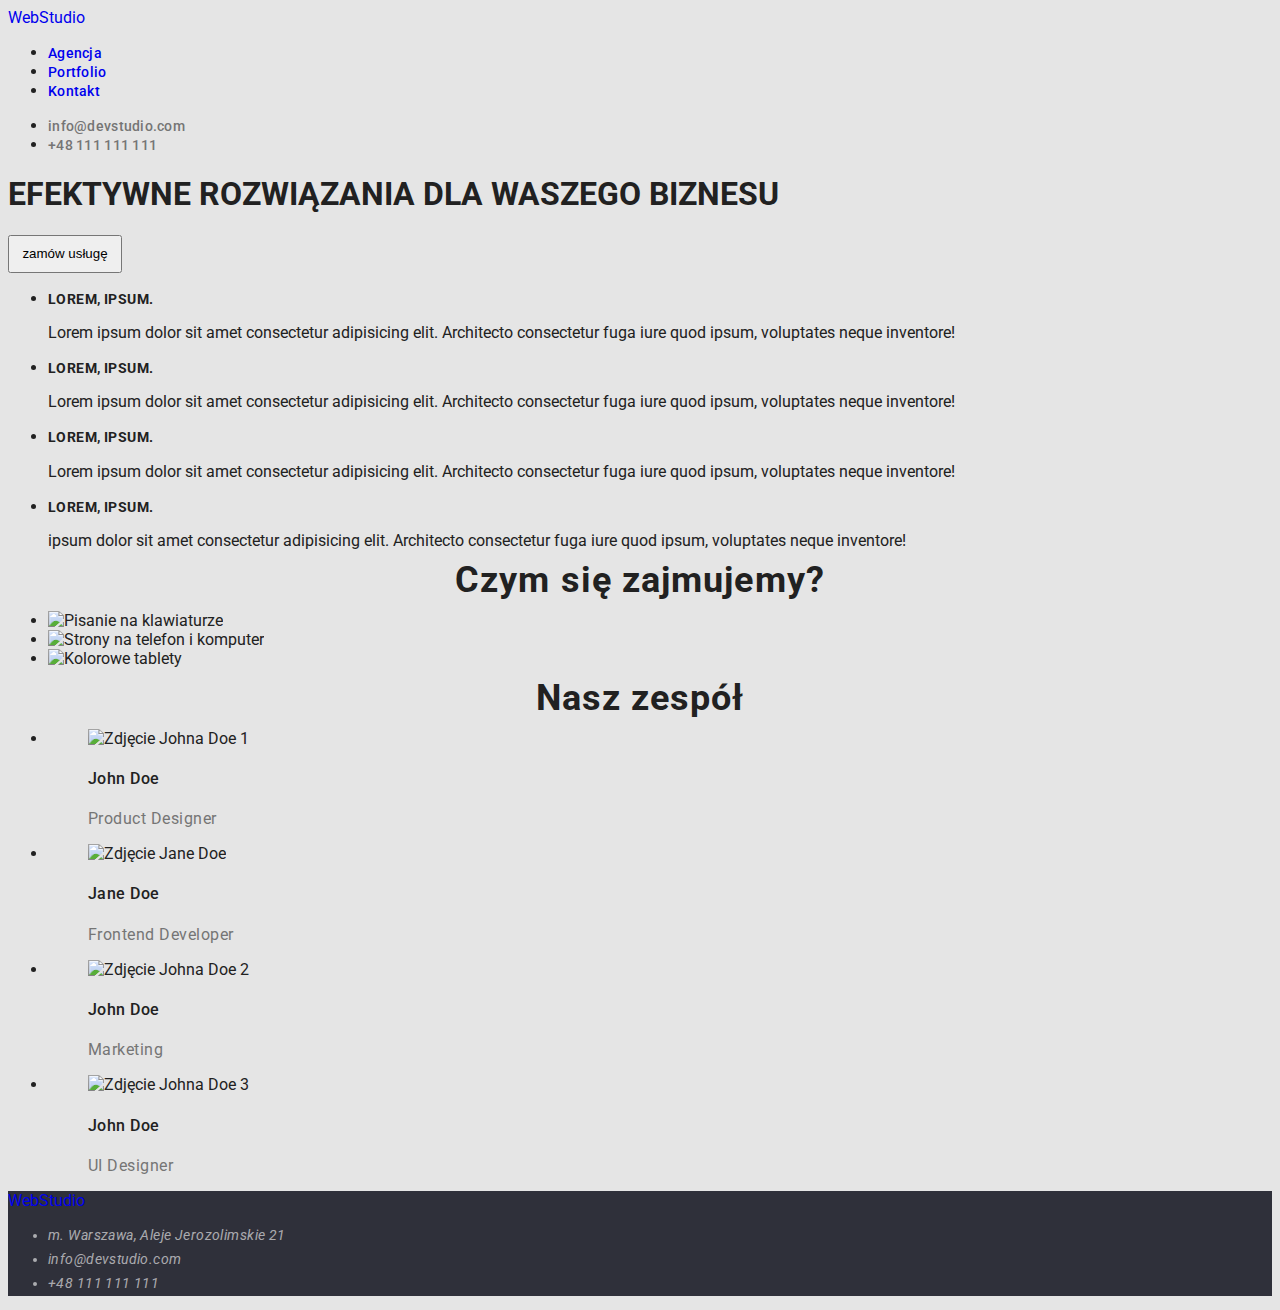
==== index.html @ ef979048 "poprawa linku" ====
<!--Walidator sugeruje, że podział na <section> jest niepotrzebny.-->
<!DOCTYPE html>
<html lang="pl">
  <head>
    <meta charset="UTF-8" />
    <meta http-equiv="X-UA-Compatible" content="IE=edge" />
    <meta name="viewport" content="width=device-width, initial-scale=1.0" />
    <title>Studio</title>
    <link rel="stylesheet" href="/css/styles.css" />
    <link rel="preconnect" href="https://fonts.googleapis.com" />
    <link rel="preconnect" href="https://fonts.gstatic.com" crossorigin />
    <link
      href="https://fonts.googleapis.com/css2?family=Raleway:wght@700&family=Roboto:ital,wght@0,400;0,500;0,700;0,900;1,400;1,500;1,700;1,900&display=swap"
      rel="stylesheet"
    />
  </head>

  <body>
    <header>
      <!--Logo w <header> i stopce to link z tekstem, a nie obraz.-->
      <a href="/">WebStudio</a>
      <nav>
        <!-- Nawigacja do innych sekcji -->
        <ul>
          <li><a href="index.html">Agencja</a></li>
          <li><a href="portfolio.html">Portfolio</a></li>
          <li><a href="#kontakt">Kontakt</a></li>
        </ul>
      </nav>
      <ul class="contact">
        <!-- Link do adresu e-mail  -->
        <li><a href="mailto:info@devstudio.com">info@devstudio.com</a></li>
        <!-- Link do numeru telefonu -->
        <li><a href="tel:+48111111111">+48 111 111 111</a></li>
      </ul>

      <div>
        <h1>Efektywne rozwiązania dla waszego biznesu</h1>
        <button type="button">zamów usługę</button>
      </div>
    </header>
    <!--W końcu tu tabela czy lista?-->
    <section>
      <ul>
        <li>
          <h3>Lorem, ipsum.</h3>
          <p>
            Lorem ipsum dolor sit amet consectetur adipisicing elit. Architecto
            consectetur fuga iure quod ipsum, voluptates neque inventore!
          </p>
        </li>
        <li>
          <h3>Lorem, ipsum.</h3>
          <p>
            Lorem ipsum dolor sit amet consectetur adipisicing elit. Architecto
            consectetur fuga iure quod ipsum, voluptates neque inventore!
          </p>
        </li>
        <li>
          <h3>Lorem, ipsum.</h3>

          <p>
            Lorem ipsum dolor sit amet consectetur adipisicing elit. Architecto
            consectetur fuga iure quod ipsum, voluptates neque inventore!
          </p>
        </li>
        <li>
          <h3>Lorem, ipsum.</h3>

          <p>
            ipsum dolor sit amet consectetur adipisicing elit. Architecto
            consectetur fuga iure quod ipsum, voluptates neque inventore!
          </p>
        </li>
      </ul>
    </section>
    <section>
      <h2>Czym się zajmujemy?</h2>
      <ul>
        <li>
          <img
          src="https://github.com/MBojarska/goit-markup-hw-01/blob/main/images/images/taskbox1sq.jpg?raw=true"
          alt="Pisanie na klawiaturze" width="370" height="294" />
        </li>
        <li>
          <img
            src="https://github.com/MBojarska/goit-markup-hw-01/blob/main/images/images/taskbox2sq.jpg?raw=true"
            alt="Strony na telefon i komputer"
            width="370"
            height="294"
          />
        </li>
        <li>
          <img
            src="https://github.com/MBojarska/goit-markup-hw-01/blob/main/images/images/taskbox3sq.jpg?raw=true"
            alt="Kolorowe tablety"
            width="370"
            height="294"
          />
        </li>
      </ul>
    </section>
    <section>
      <h2 id="agencja">Nasz zespół</h2>
      <ul class="our-team">
        <li>
          <figure>
            <img
              src="https://github.com/MBojarska/goit-markup-hw-01/blob/main/images/images/johndoe1sq.jpg?raw=true"
              alt="Zdjęcie Johna Doe 1"
              width="260"
              height="270"
            />
            <figcaption>
              <h4>John Doe</h4>
              <p>Product Designer</p>
            </figcaption>
          </figure>
        </li>
        <li>
          <figure>
            <img
              src="https://github.com/MBojarska/goit-markup-hw-01/blob/main/images/images/janedoesq.jpg?raw=true"
              alt="Zdjęcie Jane Doe"
              width="260"
              height="270"
            />
            <figcaption>
              <h4>Jane Doe</h4>
              <p>Frontend Developer</p>
            </figcaption>
          </figure>
        </li>
        <li>
          <figure>
            <img
              src="https://github.com/MBojarska/goit-markup-hw-01/blob/main/images/images/johndoe2sq.jpg?raw=true"
              alt="Zdjęcie Johna Doe 2"
              width="260"
              height="270"
            />
            <figcaption>
              <h4>John Doe</h4>
              <p>Marketing</p>
            </figcaption>
          </figure>
        </li>
        <li>
          <figure>
            <img
              src="https://github.com/MBojarska/goit-markup-hw-01/blob/main/images/images/johndoe3sq.jpg?raw=true"
              alt="Zdjęcie Johna Doe 3"
              width="260"
              height="270"
            />
            <figcaption>
              <h4>John Doe</h4>
              <p>UI Designer</p>
            </figcaption>
          </figure>
        </li>
      </ul>
    </section>
    <footer>
      <a href="/">WebStudio</a>
      <address id="kontakt">
        <ul class="contact-footer">
          <li>m. Warszawa, Aleje Jerozolimskie 21</li>
          <!-- Link do adresu e-mail  -->
          <li><a href="mailto:info@devstudio.com">info@devstudio.com</a></li>
          <!-- Link do numeru telefonu -->
          <li><a href="tel:+48111111111">+48 111 111 111</a></li>
        </ul>
      </address>
    </footer>
  </body>
</html>
---- css/styles.css ----
body {
  background-color: #e5e5e5;
  color: #212121;
  font-family: "Roboto", "Raleway", sans-serif;
}
h1 {
  text-transform: uppercase;
}
a {
  text-decoration: none;
}
a:visited {
  color: #212121;
}
button {
  width: 114px;
  height: 38px;
  left: 639px;
  top: 174px;
  cursor: pointer;
}

button:hover {
  background: #2196f3;
  /* shadow-middle */
  width: 114px;
  height: 38px;
  left: 639px;
  top: 174px;
  box-shadow: 0px 3px 1px rgba(0, 0, 0, 0.1), 0px 1px 2px rgba(0, 0, 0, 0.08),
    0px 2px 2px rgba(0, 0, 0, 0.12);
  border-radius: 4px;
}
button:focus {
  background: #2196f3;
  /* shadow-middle */
  width: 114px;
  height: 38px;
  left: 639px;
  top: 174px;
  box-shadow: 0px 3px 1px rgba(0, 0, 0, 0.1), 0px 1px 2px rgba(0, 0, 0, 0.08),
    0px 2px 2px rgba(0, 0, 0, 0.12);
  border-radius: 4px;
}
nav a {
  font-family: "Roboto";
  font-weight: 500;
  font-size: 14px;
  line-height: 1.15;
  letter-spacing: 0.02em;
}
nav a:focus {
  font-family: "Roboto";
  font-weight: 500;
  font-size: 14px;
  line-height: 1.15;
  letter-spacing: 0.02em;

  color: #2196f3;
}
nav a:hover {
  font-family: "Roboto";
  font-weight: 500;
  font-size: 14px;
  line-height: 1.15;
  letter-spacing: 0.02em;

  color: #2196f3;
}
.contact a {
  font-family: "Roboto";
  font-weight: 500;
  font-size: 14px;
  line-height: 1.15;
  letter-spacing: 0.02em;
  color: #757575;
}
.contact a:visited {
  color: #757575;
}
.contact a:hover {
  font-family: "Roboto";
  font-weight: 500;
  font-size: 14px;
  line-height: 1.15;
  letter-spacing: 0.02em;

  color: #2196f3;
}
.contact a:focus {
  font-family: "Roboto";
  font-weight: 500;
  font-size: 14px;
  line-height: 1.15;
  letter-spacing: 0.02em;

  color: #2196f3;
}

h2 {
  font-family: "Roboto";
  font-weight: 700;
  font-size: 36px;
  line-height: 1.16px;
  text-align: center;
  letter-spacing: 0.03em;
}

h3 {
  font-family: "Roboto";
  font-weight: 700;
  font-size: 14px;
  line-height: 1.16;
  letter-spacing: 0.03em;
  text-transform: uppercase;
}
.our-team h4 {
  font-family: "Roboto";
  font-weight: 500;
  font-size: 16px;
  line-height: 1.19;
  /* identical to box height */
  letter-spacing: 0.03em;
}
.our-team p {
  font-family: "Roboto";
  font-size: 16px;
  line-height: 1.19;
  /* identical to box height */

  letter-spacing: 0.03em;

  color: #757575;
}
.projects h4 {
  font-family: "Roboto";
  font-weight: 700;
  font-size: 18px;
  line-height: 2;
  /* identical to box height, or 200% */

  letter-spacing: 0.06em;
}

.projects p {
  font-family: "Roboto";
  font-size: 16px;
  line-height: 1.8;
  /* identical to box height, or 188% */

  letter-spacing: 0.03em;
}
.contact-footer {
  font-family: "Roboto";
  font-size: 14px;
  line-height: 1.71;
  /* or 171% */
  letter-spacing: 0.03em;
  color: rgba(255, 255, 255, 0.6);
}
.contact-footer a {
  font-family: "Roboto";
  font-size: 14px;
  line-height: 1.71;
  /* or 171% */
  letter-spacing: 0.03em;
  color: rgba(255, 255, 255, 0.6);
}
.contact-footer a:visited {
  color: rgba(255, 255, 255, 0.6);
}
.contact-footer a:hover {
  font-family: "Roboto";
  font-size: 14px;
  line-height: 1.71;
  /* or 171% */
  letter-spacing: 0.03em;
  color: rgba(255, 255, 255, 0.6);

  color: #2196f3;
}
.contact-footer a:focus {
  font-family: "Roboto";
  font-size: 14px;
  line-height: 1.71;
  /* or 171% */
  letter-spacing: 0.03em;
  color: rgba(255, 255, 255, 0.6);

  color: #2196f3;
}
footer {
  background: #2f303a;
}
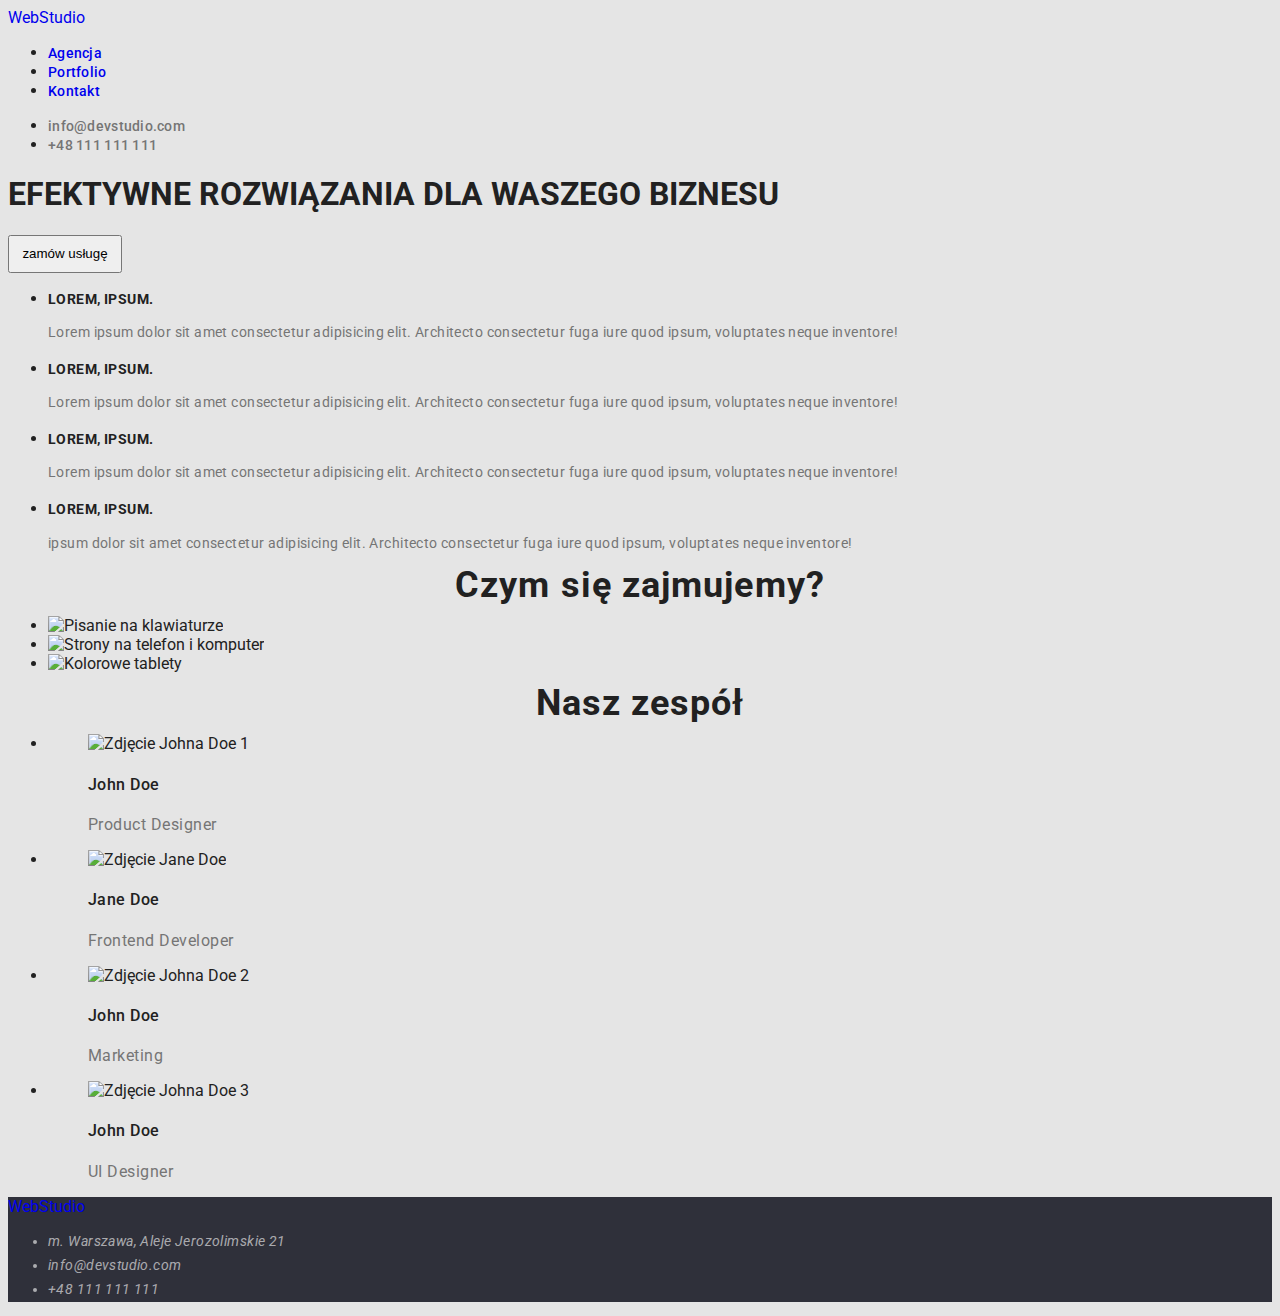
==== commit 4567f8a4: "kolejne drobne poprawki w CSS" ====
--- a/index.html
+++ b/index.html
@@ -41,7 +41,7 @@
     </header>
     <!--W końcu tu tabela czy lista?-->
     <section>
-      <ul>
+      <ul class="lorem">
         <li>
           <h3>Lorem, ipsum.</h3>
           <p>
@@ -79,8 +79,11 @@
       <ul>
         <li>
           <img
-          src="https://github.com/MBojarska/goit-markup-hw-01/blob/main/images/images/taskbox1sq.jpg?raw=true"
-          alt="Pisanie na klawiaturze" width="370" height="294" />
+            src="https://github.com/MBojarska/goit-markup-hw-01/blob/main/images/images/taskbox1sq.jpg?raw=true"
+            alt="Pisanie na klawiaturze"
+            width="370"
+            height="294"
+          />
         </li>
         <li>
           <img
--- a/css/styles.css
+++ b/css/styles.css
@@ -114,6 +114,14 @@
   letter-spacing: 0.03em;
   text-transform: uppercase;
 }
+.lorem p {
+  font-family: "Roboto";
+  font-size: 14px;
+  line-height: 1.71;
+  /* or 171% */
+  letter-spacing: 0.03em;
+  color: #757575;
+}
 .our-team h4 {
   font-family: "Roboto";
   font-weight: 500;
@@ -145,10 +153,11 @@
 .projects p {
   font-family: "Roboto";
   font-size: 16px;
-  line-height: 1.8;
+  line-height: 1.88;
   /* identical to box height, or 188% */
 
   letter-spacing: 0.03em;
+  color: #757575;
 }
 .contact-footer {
   font-family: "Roboto";
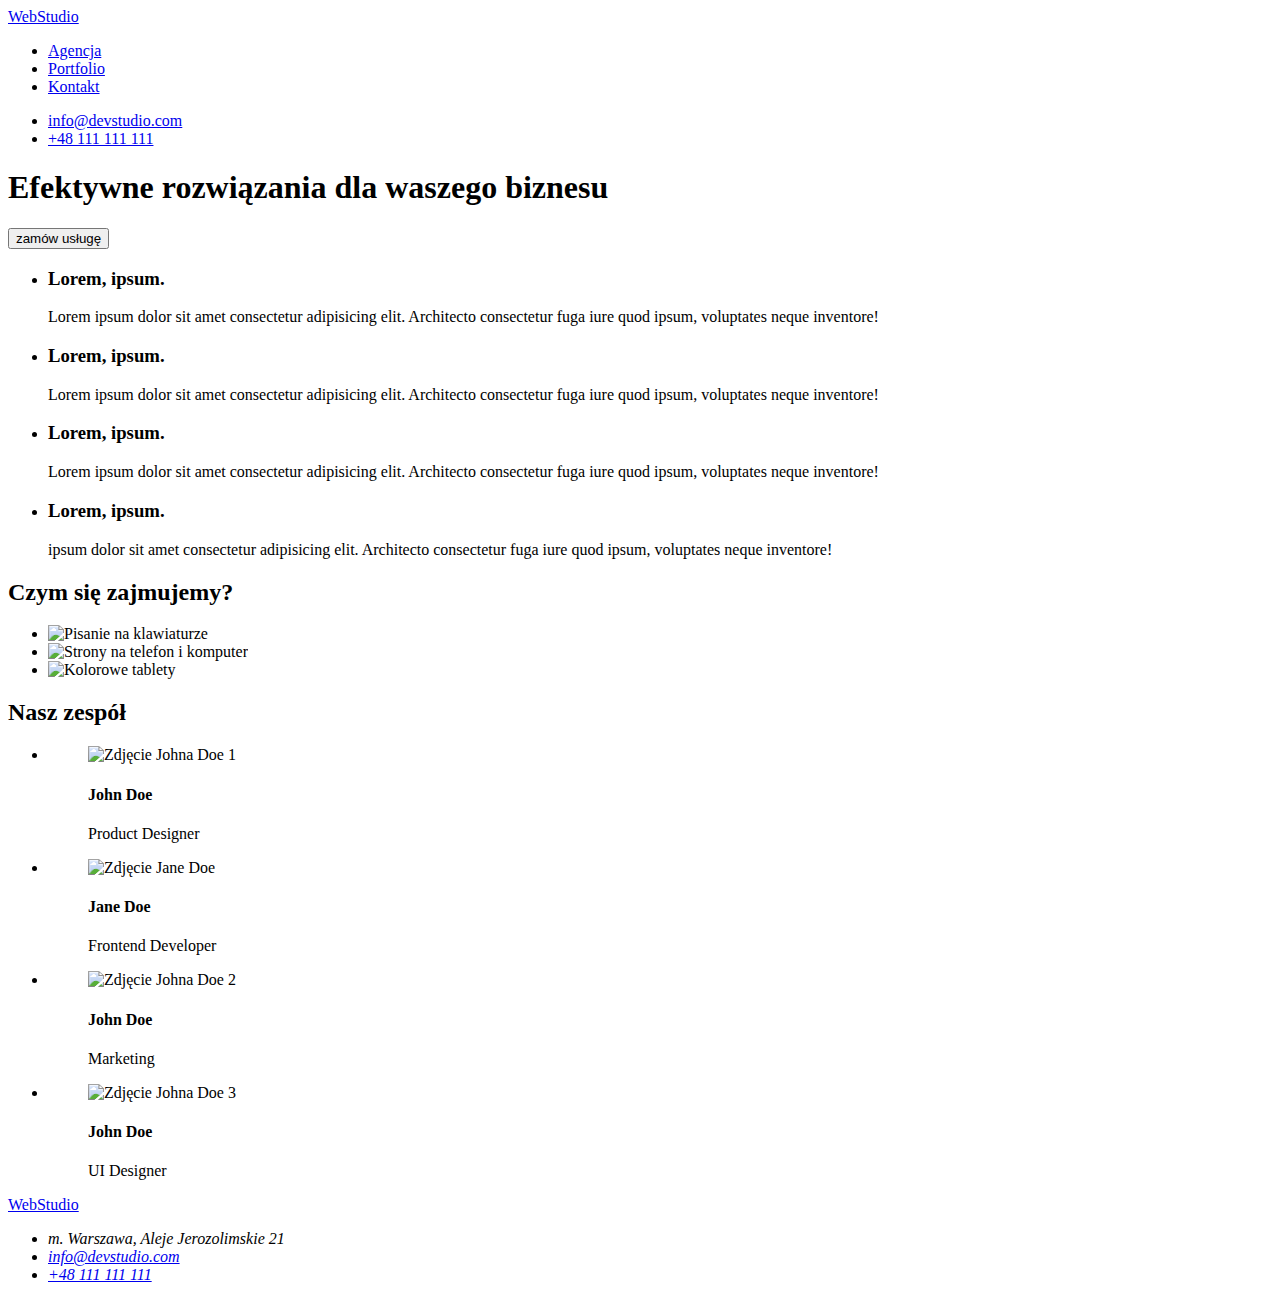
==== commit 9bfdeb6d: "linki" ====
--- a/index.html
+++ b/index.html
@@ -6,7 +6,7 @@
     <meta http-equiv="X-UA-Compatible" content="IE=edge" />
     <meta name="viewport" content="width=device-width, initial-scale=1.0" />
     <title>Studio</title>
-    <link rel="stylesheet" href="/css/styles.css" />
+    <link rel="stylesheet" href="styles.css" />
     <link rel="preconnect" href="https://fonts.googleapis.com" />
     <link rel="preconnect" href="https://fonts.gstatic.com" crossorigin />
     <link
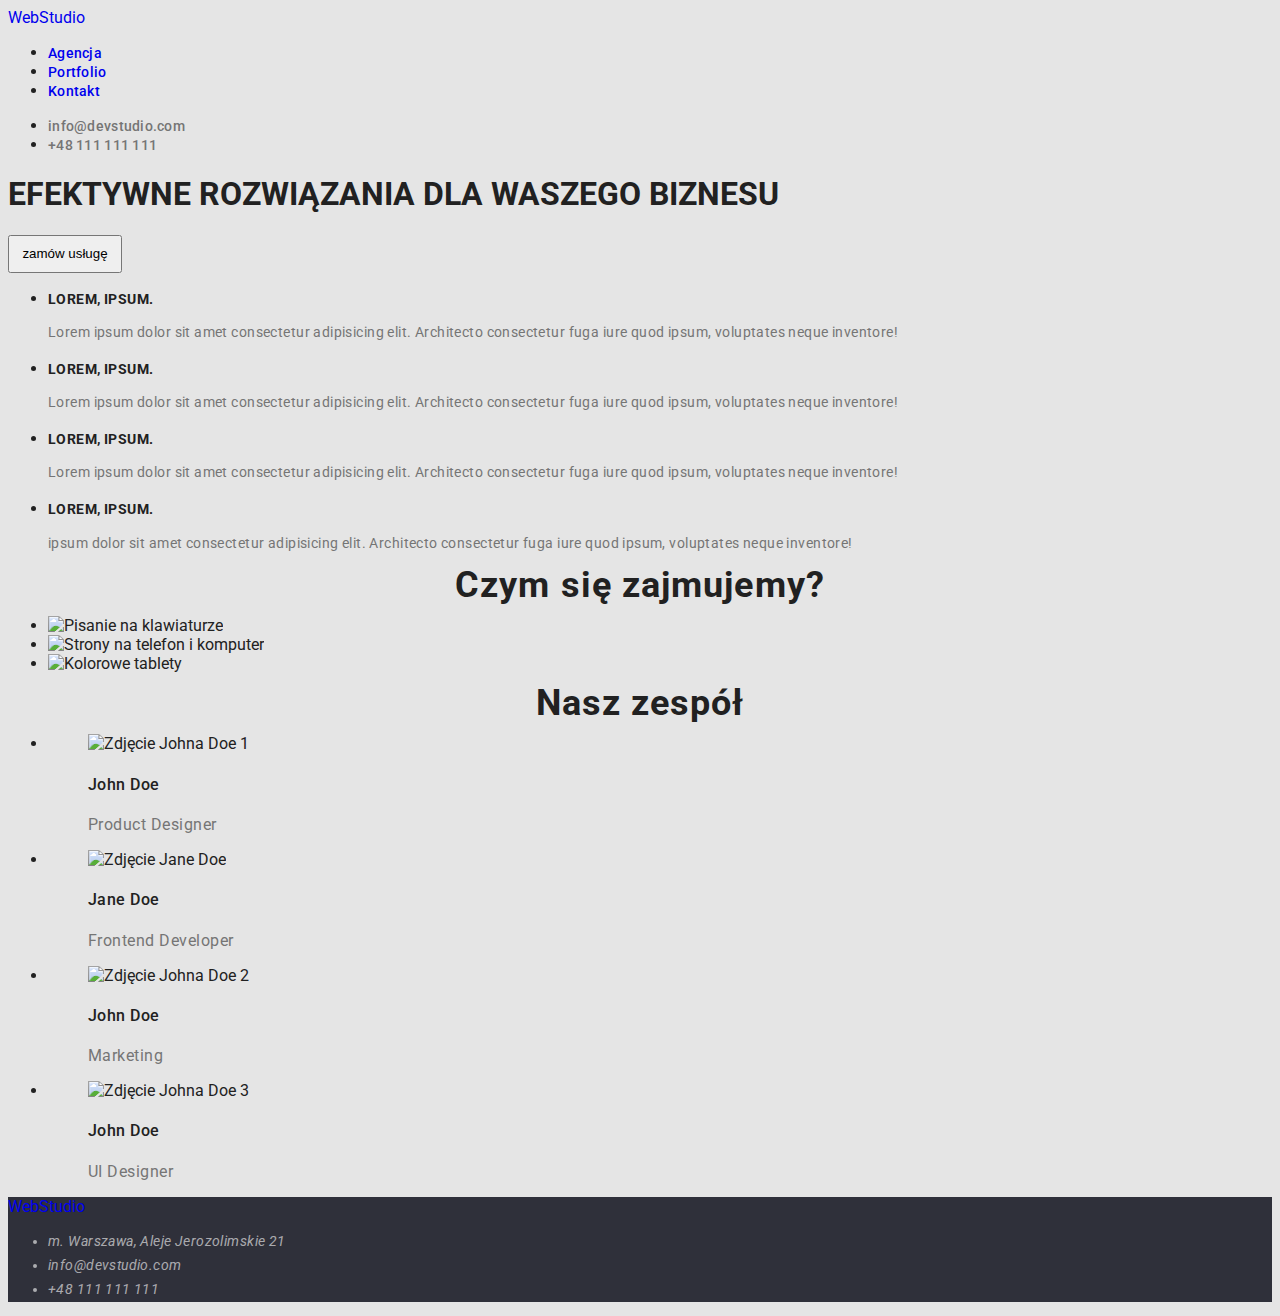
==== commit 9949824c: "css podpinanie" ====
--- a/index.html
+++ b/index.html
@@ -6,7 +6,7 @@
     <meta http-equiv="X-UA-Compatible" content="IE=edge" />
     <meta name="viewport" content="width=device-width, initial-scale=1.0" />
     <title>Studio</title>
-    <link rel="stylesheet" href="styles.css" />
+    <link rel="stylesheet" href="/css/styles.css" />
     <link rel="preconnect" href="https://fonts.googleapis.com" />
     <link rel="preconnect" href="https://fonts.gstatic.com" crossorigin />
     <link
--- a/css/styles.css
+++ b/css/styles.css
@@ -0,0 +1,203 @@
+body {
+  background-color: #e5e5e5;
+  color: #212121;
+  font-family: "Roboto", "Raleway", sans-serif;
+}
+h1 {
+  text-transform: uppercase;
+}
+a {
+  text-decoration: none;
+}
+a:visited {
+  color: #212121;
+}
+button {
+  width: 114px;
+  height: 38px;
+  left: 639px;
+  top: 174px;
+  cursor: pointer;
+}
+
+button:hover {
+  background: #2196f3;
+  /* shadow-middle */
+  width: 114px;
+  height: 38px;
+  left: 639px;
+  top: 174px;
+  box-shadow: 0px 3px 1px rgba(0, 0, 0, 0.1), 0px 1px 2px rgba(0, 0, 0, 0.08),
+    0px 2px 2px rgba(0, 0, 0, 0.12);
+  border-radius: 4px;
+}
+button:focus {
+  background: #2196f3;
+  /* shadow-middle */
+  width: 114px;
+  height: 38px;
+  left: 639px;
+  top: 174px;
+  box-shadow: 0px 3px 1px rgba(0, 0, 0, 0.1), 0px 1px 2px rgba(0, 0, 0, 0.08),
+    0px 2px 2px rgba(0, 0, 0, 0.12);
+  border-radius: 4px;
+}
+nav a {
+  font-family: "Roboto";
+  font-weight: 500;
+  font-size: 14px;
+  line-height: 1.15;
+  letter-spacing: 0.02em;
+}
+nav a:focus {
+  font-family: "Roboto";
+  font-weight: 500;
+  font-size: 14px;
+  line-height: 1.15;
+  letter-spacing: 0.02em;
+
+  color: #2196f3;
+}
+nav a:hover {
+  font-family: "Roboto";
+  font-weight: 500;
+  font-size: 14px;
+  line-height: 1.15;
+  letter-spacing: 0.02em;
+
+  color: #2196f3;
+}
+.contact a {
+  font-family: "Roboto";
+  font-weight: 500;
+  font-size: 14px;
+  line-height: 1.15;
+  letter-spacing: 0.02em;
+  color: #757575;
+}
+.contact a:visited {
+  color: #757575;
+}
+.contact a:hover {
+  font-family: "Roboto";
+  font-weight: 500;
+  font-size: 14px;
+  line-height: 1.15;
+  letter-spacing: 0.02em;
+
+  color: #2196f3;
+}
+.contact a:focus {
+  font-family: "Roboto";
+  font-weight: 500;
+  font-size: 14px;
+  line-height: 1.15;
+  letter-spacing: 0.02em;
+
+  color: #2196f3;
+}
+
+h2 {
+  font-family: "Roboto";
+  font-weight: 700;
+  font-size: 36px;
+  line-height: 1.16px;
+  text-align: center;
+  letter-spacing: 0.03em;
+}
+
+h3 {
+  font-family: "Roboto";
+  font-weight: 700;
+  font-size: 14px;
+  line-height: 1.16;
+  letter-spacing: 0.03em;
+  text-transform: uppercase;
+}
+.lorem p {
+  font-family: "Roboto";
+  font-size: 14px;
+  line-height: 1.71;
+  /* or 171% */
+  letter-spacing: 0.03em;
+  color: #757575;
+}
+.our-team h4 {
+  font-family: "Roboto";
+  font-weight: 500;
+  font-size: 16px;
+  line-height: 1.19;
+  /* identical to box height */
+  letter-spacing: 0.03em;
+}
+.our-team p {
+  font-family: "Roboto";
+  font-size: 16px;
+  line-height: 1.19;
+  /* identical to box height */
+
+  letter-spacing: 0.03em;
+
+  color: #757575;
+}
+.projects h4 {
+  font-family: "Roboto";
+  font-weight: 700;
+  font-size: 18px;
+  line-height: 2;
+  /* identical to box height, or 200% */
+
+  letter-spacing: 0.06em;
+}
+
+.projects p {
+  font-family: "Roboto";
+  font-size: 16px;
+  line-height: 1.88;
+  /* identical to box height, or 188% */
+
+  letter-spacing: 0.03em;
+  color: #757575;
+}
+.contact-footer {
+  font-family: "Roboto";
+  font-size: 14px;
+  line-height: 1.71;
+  /* or 171% */
+  letter-spacing: 0.03em;
+  color: rgba(255, 255, 255, 0.6);
+}
+.contact-footer a {
+  font-family: "Roboto";
+  font-size: 14px;
+  line-height: 1.71;
+  /* or 171% */
+  letter-spacing: 0.03em;
+  color: rgba(255, 255, 255, 0.6);
+}
+.contact-footer a:visited {
+  color: rgba(255, 255, 255, 0.6);
+}
+.contact-footer a:hover {
+  font-family: "Roboto";
+  font-size: 14px;
+  line-height: 1.71;
+  /* or 171% */
+  letter-spacing: 0.03em;
+  color: rgba(255, 255, 255, 0.6);
+
+  color: #2196f3;
+}
+.contact-footer a:focus {
+  font-family: "Roboto";
+  font-size: 14px;
+  line-height: 1.71;
+  /* or 171% */
+  letter-spacing: 0.03em;
+  color: rgba(255, 255, 255, 0.6);
+
+  color: #2196f3;
+}
+footer {
+  background: #2f303a;
+}
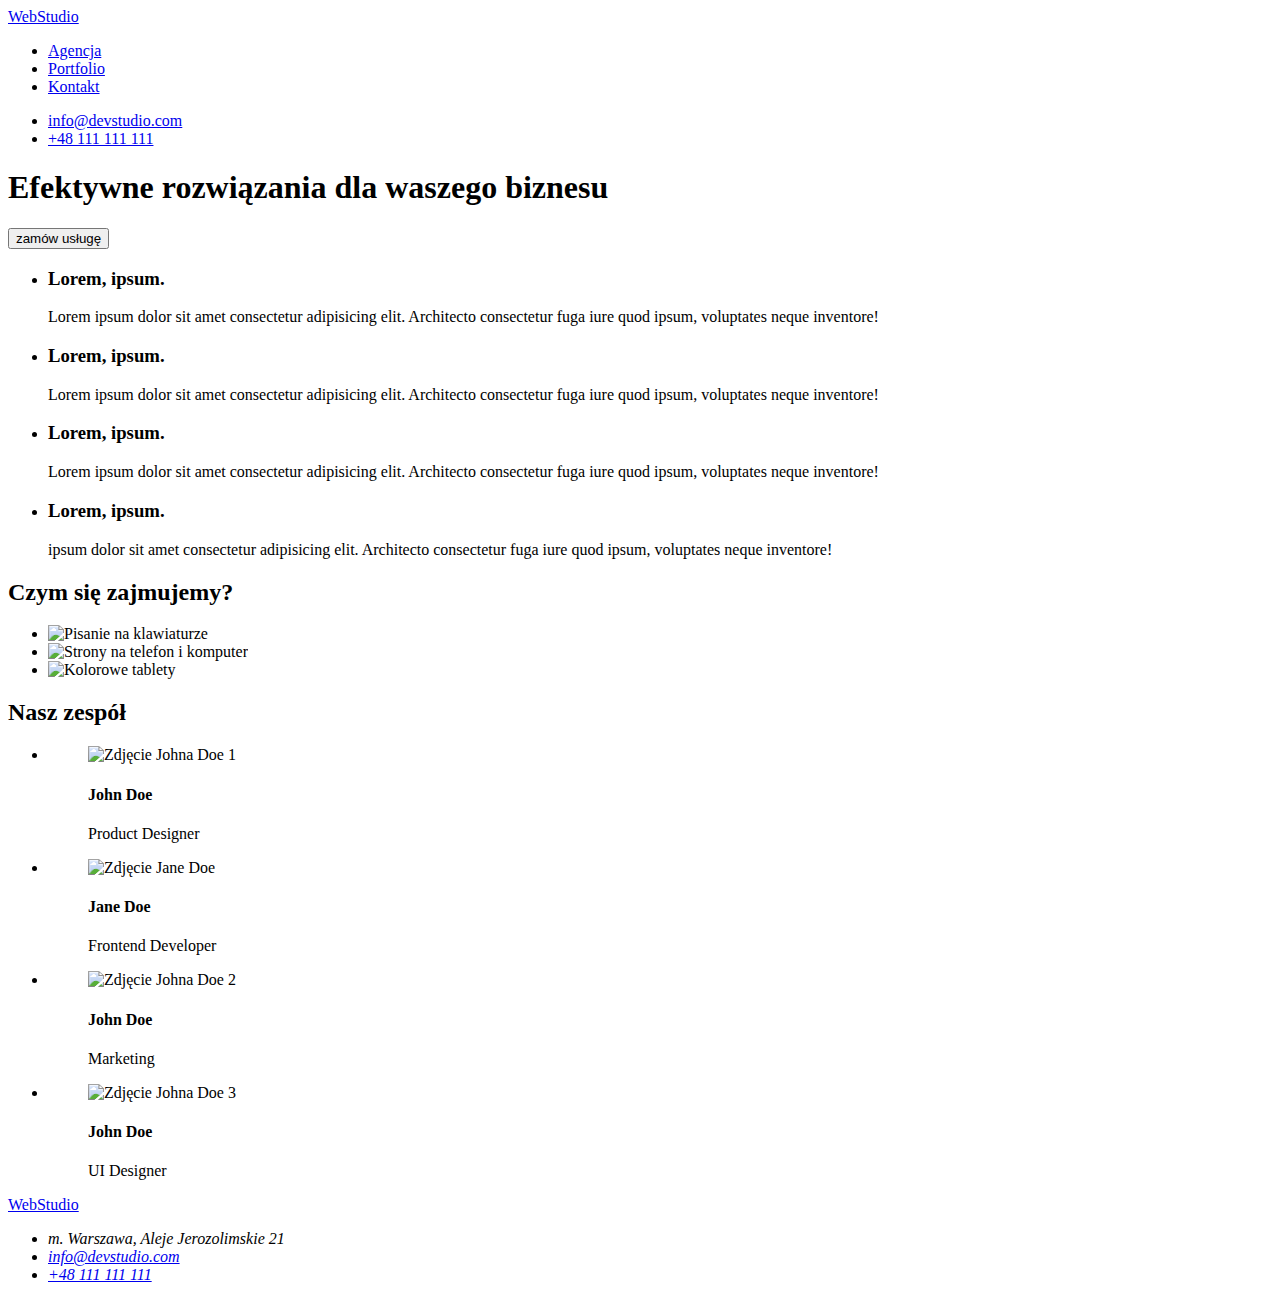
==== commit 896725fc: "znów linkowanie css" ====
--- a/index.html
+++ b/index.html
@@ -6,7 +6,7 @@
     <meta http-equiv="X-UA-Compatible" content="IE=edge" />
     <meta name="viewport" content="width=device-width, initial-scale=1.0" />
     <title>Studio</title>
-    <link rel="stylesheet" href="/css/styles.css" />
+    <link rel="stylesheet" href="https://github.com/MBojarska/Goit-hw-02/blob/main/css/styles.css" />
     <link rel="preconnect" href="https://fonts.googleapis.com" />
     <link rel="preconnect" href="https://fonts.gstatic.com" crossorigin />
     <link
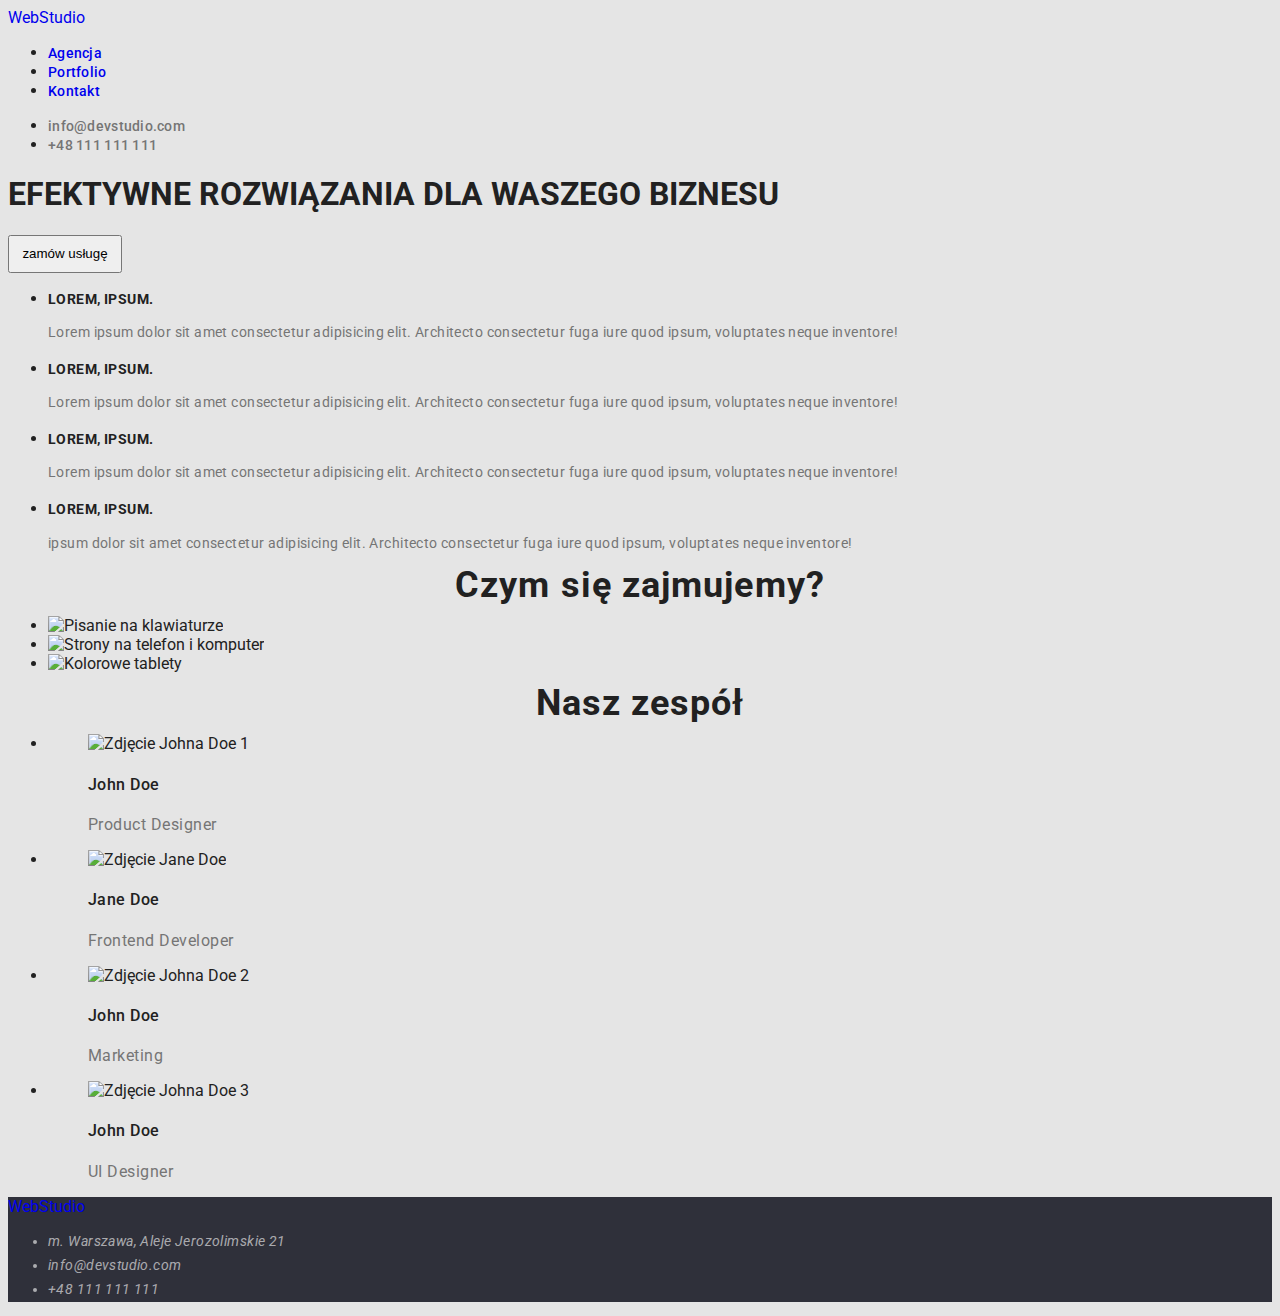
==== commit a95b8545: "css v12324324" ====
--- a/index.html
+++ b/index.html
@@ -6,7 +6,7 @@
     <meta http-equiv="X-UA-Compatible" content="IE=edge" />
     <meta name="viewport" content="width=device-width, initial-scale=1.0" />
     <title>Studio</title>
-    <link rel="stylesheet" href="https://github.com/MBojarska/Goit-hw-02/blob/main/css/styles.css" />
+    <link rel="stylesheet" href="./css/styles.css" />
     <link rel="preconnect" href="https://fonts.googleapis.com" />
     <link rel="preconnect" href="https://fonts.gstatic.com" crossorigin />
     <link
--- a/css/styles.css
+++ b/css/styles.css
@@ -0,0 +1,203 @@
+body {
+  background-color: #e5e5e5;
+  color: #212121;
+  font-family: "Roboto", "Raleway", sans-serif;
+}
+h1 {
+  text-transform: uppercase;
+}
+a {
+  text-decoration: none;
+}
+a:visited {
+  color: #212121;
+}
+button {
+  width: 114px;
+  height: 38px;
+  left: 639px;
+  top: 174px;
+  cursor: pointer;
+}
+
+button:hover {
+  background: #2196f3;
+  /* shadow-middle */
+  width: 114px;
+  height: 38px;
+  left: 639px;
+  top: 174px;
+  box-shadow: 0px 3px 1px rgba(0, 0, 0, 0.1), 0px 1px 2px rgba(0, 0, 0, 0.08),
+    0px 2px 2px rgba(0, 0, 0, 0.12);
+  border-radius: 4px;
+}
+button:focus {
+  background: #2196f3;
+  /* shadow-middle */
+  width: 114px;
+  height: 38px;
+  left: 639px;
+  top: 174px;
+  box-shadow: 0px 3px 1px rgba(0, 0, 0, 0.1), 0px 1px 2px rgba(0, 0, 0, 0.08),
+    0px 2px 2px rgba(0, 0, 0, 0.12);
+  border-radius: 4px;
+}
+nav a {
+  font-family: "Roboto";
+  font-weight: 500;
+  font-size: 14px;
+  line-height: 1.15;
+  letter-spacing: 0.02em;
+}
+nav a:focus {
+  font-family: "Roboto";
+  font-weight: 500;
+  font-size: 14px;
+  line-height: 1.15;
+  letter-spacing: 0.02em;
+
+  color: #2196f3;
+}
+nav a:hover {
+  font-family: "Roboto";
+  font-weight: 500;
+  font-size: 14px;
+  line-height: 1.15;
+  letter-spacing: 0.02em;
+
+  color: #2196f3;
+}
+.contact a {
+  font-family: "Roboto";
+  font-weight: 500;
+  font-size: 14px;
+  line-height: 1.15;
+  letter-spacing: 0.02em;
+  color: #757575;
+}
+.contact a:visited {
+  color: #757575;
+}
+.contact a:hover {
+  font-family: "Roboto";
+  font-weight: 500;
+  font-size: 14px;
+  line-height: 1.15;
+  letter-spacing: 0.02em;
+
+  color: #2196f3;
+}
+.contact a:focus {
+  font-family: "Roboto";
+  font-weight: 500;
+  font-size: 14px;
+  line-height: 1.15;
+  letter-spacing: 0.02em;
+
+  color: #2196f3;
+}
+
+h2 {
+  font-family: "Roboto";
+  font-weight: 700;
+  font-size: 36px;
+  line-height: 1.16px;
+  text-align: center;
+  letter-spacing: 0.03em;
+}
+
+h3 {
+  font-family: "Roboto";
+  font-weight: 700;
+  font-size: 14px;
+  line-height: 1.16;
+  letter-spacing: 0.03em;
+  text-transform: uppercase;
+}
+.lorem p {
+  font-family: "Roboto";
+  font-size: 14px;
+  line-height: 1.71;
+  /* or 171% */
+  letter-spacing: 0.03em;
+  color: #757575;
+}
+.our-team h4 {
+  font-family: "Roboto";
+  font-weight: 500;
+  font-size: 16px;
+  line-height: 1.19;
+  /* identical to box height */
+  letter-spacing: 0.03em;
+}
+.our-team p {
+  font-family: "Roboto";
+  font-size: 16px;
+  line-height: 1.19;
+  /* identical to box height */
+
+  letter-spacing: 0.03em;
+
+  color: #757575;
+}
+.projects h4 {
+  font-family: "Roboto";
+  font-weight: 700;
+  font-size: 18px;
+  line-height: 2;
+  /* identical to box height, or 200% */
+
+  letter-spacing: 0.06em;
+}
+
+.projects p {
+  font-family: "Roboto";
+  font-size: 16px;
+  line-height: 1.88;
+  /* identical to box height, or 188% */
+
+  letter-spacing: 0.03em;
+  color: #757575;
+}
+.contact-footer {
+  font-family: "Roboto";
+  font-size: 14px;
+  line-height: 1.71;
+  /* or 171% */
+  letter-spacing: 0.03em;
+  color: rgba(255, 255, 255, 0.6);
+}
+.contact-footer a {
+  font-family: "Roboto";
+  font-size: 14px;
+  line-height: 1.71;
+  /* or 171% */
+  letter-spacing: 0.03em;
+  color: rgba(255, 255, 255, 0.6);
+}
+.contact-footer a:visited {
+  color: rgba(255, 255, 255, 0.6);
+}
+.contact-footer a:hover {
+  font-family: "Roboto";
+  font-size: 14px;
+  line-height: 1.71;
+  /* or 171% */
+  letter-spacing: 0.03em;
+  color: rgba(255, 255, 255, 0.6);
+
+  color: #2196f3;
+}
+.contact-footer a:focus {
+  font-family: "Roboto";
+  font-size: 14px;
+  line-height: 1.71;
+  /* or 171% */
+  letter-spacing: 0.03em;
+  color: rgba(255, 255, 255, 0.6);
+
+  color: #2196f3;
+}
+footer {
+  background: #2f303a;
+}
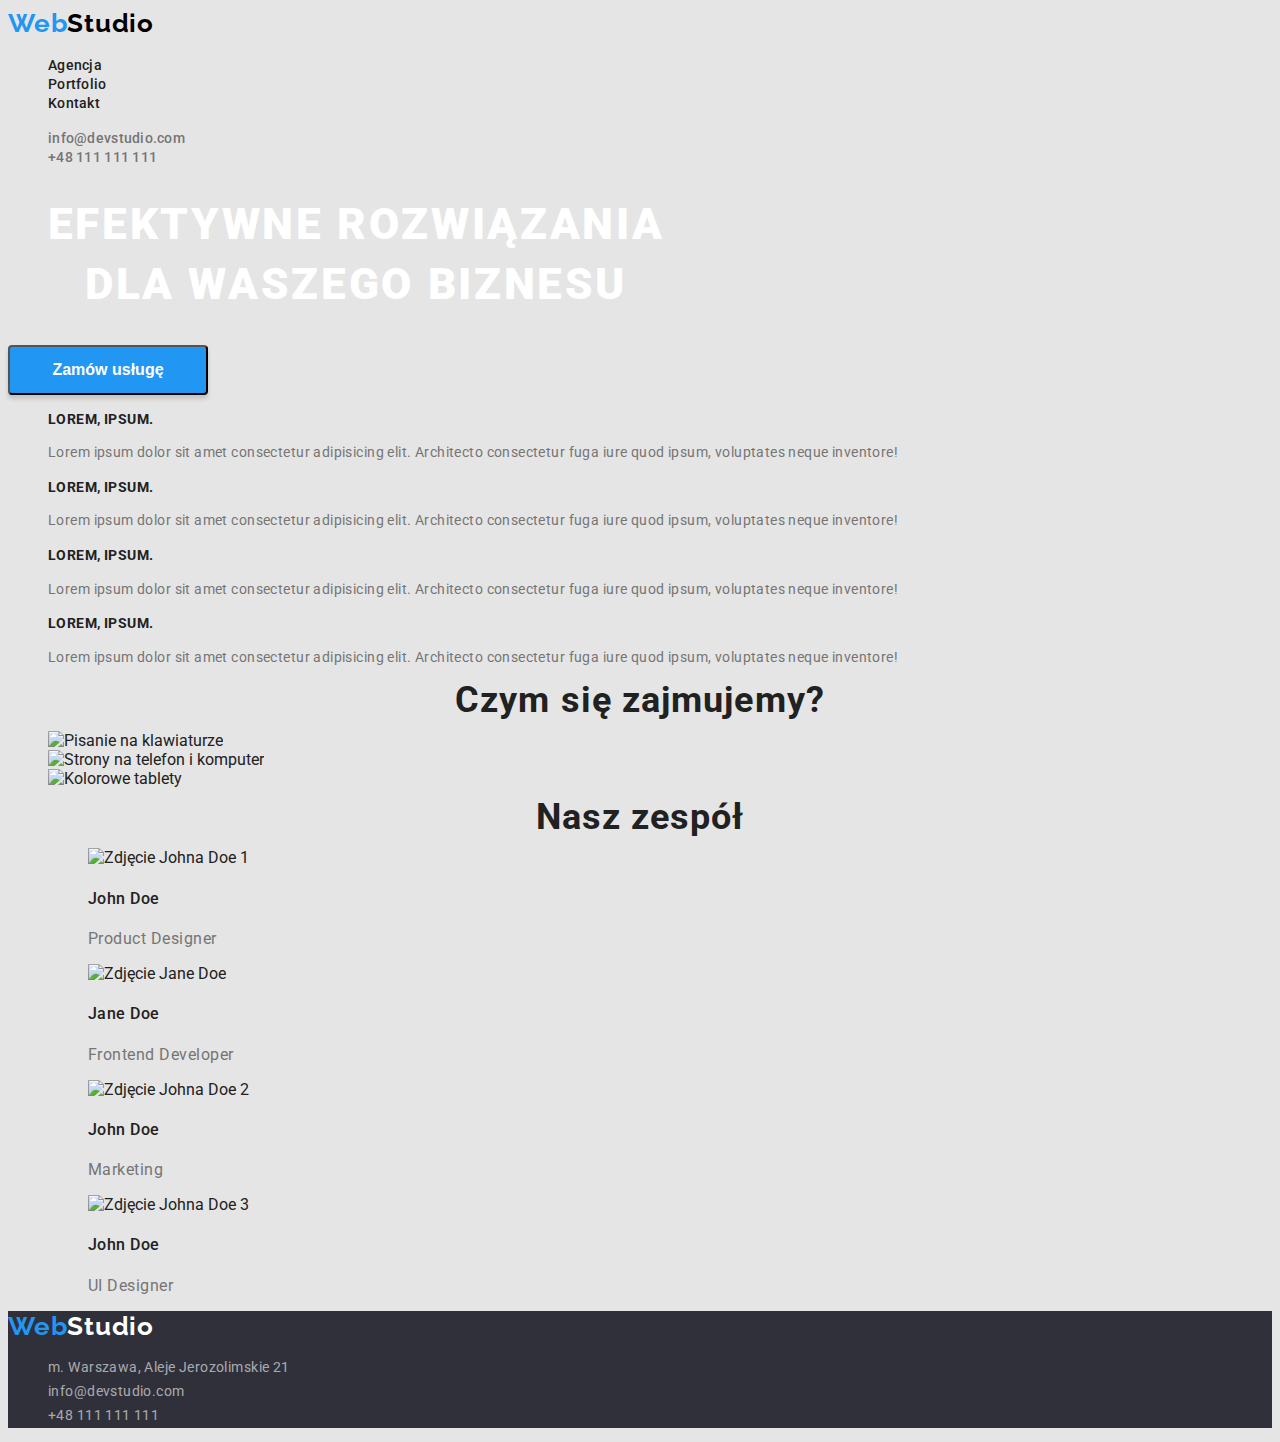
==== commit 021913dc: "poprawa CSS" ====
--- a/index.html
+++ b/index.html
@@ -18,7 +18,9 @@
   <body>
     <header>
       <!--Logo w <header> i stopce to link z tekstem, a nie obraz.-->
-      <a href="/">WebStudio</a>
+      <a href="/"
+        ><span class="web">Web</span><span class="studio-top">Studio</span></a
+      >
       <nav>
         <!-- Nawigacja do innych sekcji -->
         <ul>
@@ -36,10 +38,9 @@
 
       <div>
         <h1>Efektywne rozwiązania dla waszego biznesu</h1>
-        <button type="button">zamów usługę</button>
+        <button type="button" class="order">Zamów usługę</button>
       </div>
     </header>
-    <!--W końcu tu tabela czy lista?-->
     <section>
       <ul class="lorem">
         <li>
@@ -68,7 +69,7 @@
           <h3>Lorem, ipsum.</h3>
 
           <p>
-            ipsum dolor sit amet consectetur adipisicing elit. Architecto
+            Lorem ipsum dolor sit amet consectetur adipisicing elit. Architecto
             consectetur fuga iure quod ipsum, voluptates neque inventore!
           </p>
         </li>
@@ -165,7 +166,9 @@
       </ul>
     </section>
     <footer>
-      <a href="/">WebStudio</a>
+      <a href="/"
+        ><span class="web">Web</span><span class="studio">Studio</span></a
+      >
       <address id="kontakt">
         <ul class="contact-footer">
           <li>m. Warszawa, Aleje Jerozolimskie 21</li>
--- a/css/styles.css
+++ b/css/styles.css
@@ -1,16 +1,53 @@
+* {
+  list-style: none;
+  font-style: normal;
+}
 body {
   background-color: #e5e5e5;
   color: #212121;
-  font-family: "Roboto", "Raleway", sans-serif;
-}
+  font-family: "Roboto";
+}
+
 h1 {
+  width: 696px;
+  height: 120px;
+  left: 452px;
+  top: 280px;
+  font-weight: 900;
+  font-size: 44px;
+  line-height: 1.36;
+  /* or 136% */
+
+  text-align: center;
+  letter-spacing: 0.06em;
   text-transform: uppercase;
+
+  color: #ffffff;
 }
 a {
   text-decoration: none;
 }
 a:visited {
   color: #212121;
+}
+.order,
+.order:focus,
+.order:hover {
+  width: 200px;
+  height: 50px;
+  left: 742px;
+  top: 440px;
+
+  background: #2196f3;
+  box-shadow: 0px 4px 4px rgba(0, 0, 0, 0.15);
+  border-radius: 4px;
+  font-weight: 700;
+  font-size: 16px;
+  line-height: 1.88px;
+  /* identical to box height, or 188% */
+  align-items: center;
+  text-align: center;
+  color: #ffffff;
 }
 button {
   width: 114px;
@@ -18,19 +55,15 @@
   left: 639px;
   top: 174px;
   cursor: pointer;
-}
-
-button:hover {
-  background: #2196f3;
-  /* shadow-middle */
-  width: 114px;
-  height: 38px;
-  left: 639px;
-  top: 174px;
-  box-shadow: 0px 3px 1px rgba(0, 0, 0, 0.1), 0px 1px 2px rgba(0, 0, 0, 0.08),
-    0px 2px 2px rgba(0, 0, 0, 0.12);
-  border-radius: 4px;
-}
+  font-weight: 500;
+  font-size: 16px;
+  line-height: 1.62;
+  /* identical to box height, or 162% */
+
+  text-align: center;
+}
+
+button:hover,
 button:focus {
   background: #2196f3;
   /* shadow-middle */
@@ -41,25 +74,23 @@
   box-shadow: 0px 3px 1px rgba(0, 0, 0, 0.1), 0px 1px 2px rgba(0, 0, 0, 0.08),
     0px 2px 2px rgba(0, 0, 0, 0.12);
   border-radius: 4px;
-}
+  font-weight: 500;
+  font-size: 16px;
+  line-height: 1.62;
+  /* identical to box height, or 162% */
+  color: #ffffff;
+  text-align: center;
+}
+
 nav a {
-  font-family: "Roboto";
-  font-weight: 500;
-  font-size: 14px;
-  line-height: 1.15;
-  letter-spacing: 0.02em;
-}
-nav a:focus {
-  font-family: "Roboto";
-  font-weight: 500;
-  font-size: 14px;
-  line-height: 1.15;
-  letter-spacing: 0.02em;
-
-  color: #2196f3;
-}
+  font-weight: 500;
+  font-size: 14px;
+  line-height: 1.15;
+  letter-spacing: 0.02em;
+  color: #212121;
+}
+nav a:focus,
 nav a:hover {
-  font-family: "Roboto";
   font-weight: 500;
   font-size: 14px;
   line-height: 1.15;
@@ -68,7 +99,6 @@
   color: #2196f3;
 }
 .contact a {
-  font-family: "Roboto";
   font-weight: 500;
   font-size: 14px;
   line-height: 1.15;
@@ -78,17 +108,8 @@
 .contact a:visited {
   color: #757575;
 }
-.contact a:hover {
-  font-family: "Roboto";
-  font-weight: 500;
-  font-size: 14px;
-  line-height: 1.15;
-  letter-spacing: 0.02em;
-
-  color: #2196f3;
-}
+.contact a:hover,
 .contact a:focus {
-  font-family: "Roboto";
   font-weight: 500;
   font-size: 14px;
   line-height: 1.15;
@@ -98,7 +119,6 @@
 }
 
 h2 {
-  font-family: "Roboto";
   font-weight: 700;
   font-size: 36px;
   line-height: 1.16px;
@@ -107,7 +127,6 @@
 }
 
 h3 {
-  font-family: "Roboto";
   font-weight: 700;
   font-size: 14px;
   line-height: 1.16;
@@ -115,7 +134,6 @@
   text-transform: uppercase;
 }
 .lorem p {
-  font-family: "Roboto";
   font-size: 14px;
   line-height: 1.71;
   /* or 171% */
@@ -123,7 +141,6 @@
   color: #757575;
 }
 .our-team h4 {
-  font-family: "Roboto";
   font-weight: 500;
   font-size: 16px;
   line-height: 1.19;
@@ -131,7 +148,6 @@
   letter-spacing: 0.03em;
 }
 .our-team p {
-  font-family: "Roboto";
   font-size: 16px;
   line-height: 1.19;
   /* identical to box height */
@@ -141,7 +157,6 @@
   color: #757575;
 }
 .projects h4 {
-  font-family: "Roboto";
   font-weight: 700;
   font-size: 18px;
   line-height: 2;
@@ -151,7 +166,6 @@
 }
 
 .projects p {
-  font-family: "Roboto";
   font-size: 16px;
   line-height: 1.88;
   /* identical to box height, or 188% */
@@ -160,7 +174,6 @@
   color: #757575;
 }
 .contact-footer {
-  font-family: "Roboto";
   font-size: 14px;
   line-height: 1.71;
   /* or 171% */
@@ -168,7 +181,6 @@
   color: rgba(255, 255, 255, 0.6);
 }
 .contact-footer a {
-  font-family: "Roboto";
   font-size: 14px;
   line-height: 1.71;
   /* or 171% */
@@ -179,7 +191,6 @@
   color: rgba(255, 255, 255, 0.6);
 }
 .contact-footer a:hover {
-  font-family: "Roboto";
   font-size: 14px;
   line-height: 1.71;
   /* or 171% */
@@ -189,7 +200,6 @@
   color: #2196f3;
 }
 .contact-footer a:focus {
-  font-family: "Roboto";
   font-size: 14px;
   line-height: 1.71;
   /* or 171% */
@@ -201,3 +211,38 @@
 footer {
   background: #2f303a;
 }
+
+.web {
+  font-family: "Raleway";
+  font-style: normal;
+  font-weight: 700;
+  font-size: 26px;
+  line-height: 31px;
+  /* identical to box height */
+
+  letter-spacing: 0.03em;
+  color: #2196f3;
+}
+
+.studio {
+  font-family: "Raleway";
+  font-style: normal;
+  font-weight: 700;
+  font-size: 26px;
+  line-height: 31px;
+  /* identical to box height */
+
+  letter-spacing: 0.03em;
+  color: #ffffff;
+}
+.studio-top {
+  font-family: "Raleway";
+  font-style: normal;
+  font-weight: 700;
+  font-size: 26px;
+  line-height: 31px;
+  /* identical to box height */
+
+  letter-spacing: 0.03em;
+  color: #000000;
+}
